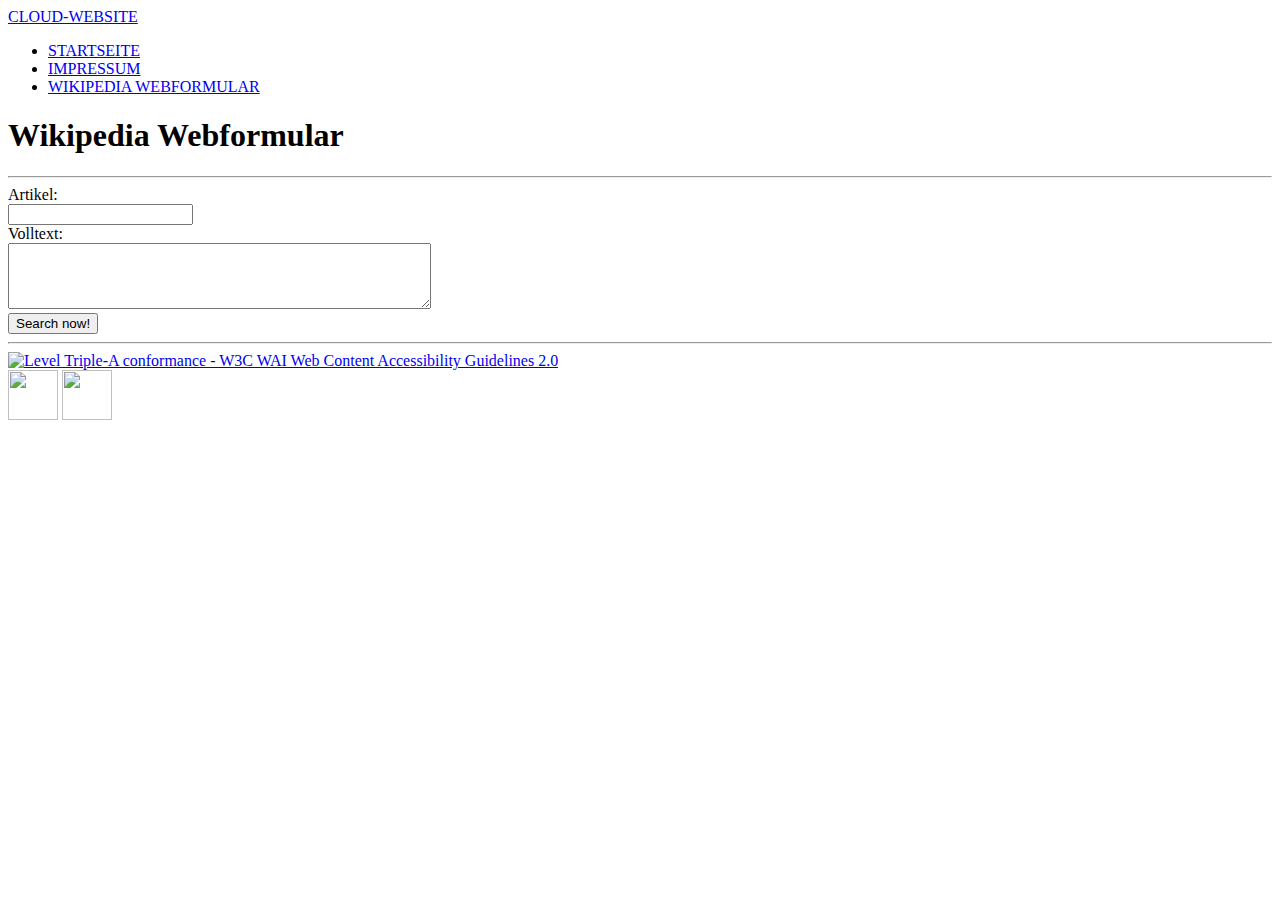
==== webf.html @ b066eafd "Hausuebung 1 Update 1" ====
<!DOCTYPE html>
<html lang="de">
<head>
	<meta charset="UTF-8">
	<title>IBS_HUE1</title>
	<link href="style.css" type="text/css" rel="stylesheet">	
	<meta name="viewport" content="width=device-width, initial-scale=1.0">
	<!-- Bootstrap -->
	<link href="dist/css/bootstrap.min.css" rel="stylesheet" media="screen"> 
</head>

<body>
	<div class="navbar navbar-default">
		<div class="container-fluid">
			<div class="navbar-header">
				<a class="navbar-brand" href="#">CLOUD-WEBSITE</a>
			</div>
			<div class="collapse navbar-collapse" id="bs-example-navbar-collapse-1">
				<ul class="nav navbar-nav">
					<li class="active"><a href="index.html">STARTSEITE</a></li>
					<li><a href="impressum.html">IMPRESSUM</a></li>
					<li><a href="webf.html">WIKIPEDIA WEBFORMULAR</a></li>
				</ul>
			</div>
		</div>
	</div>
		
	<div id="inhalt">
		<div>
			<h1>Wikipedia Webformular</h1>
			<hr />
			<form>
				<label for="artikel">Artikel:</label><br />
				<input class="search-query" type="text" id="artikel" name="artikel" /><br />
				<label for="fulltext">Volltext:</label><br />
				<textarea class="search-query" rows="4" cols="50" id="fulltext" name="fulltext"></textarea><br />
				<input class="btn-primary" type="button" name="search" value="Search now!"/><br />
			</form>
			
			<hr />
			
			<a href="http://www.wave.webaim.org/report#/http%3A%2F%2Ftarekelsharey.cloudcontrolled.com%2Fwebf.html"
			title="Explanation of WCAG 2.0 Level Triple-A Conformance">
			
			<img height="32" width="88"
			src="http://www.w3.org/WAI/wcag2AAA"
			alt="Level Triple-A conformance - W3C WAI Web Content Accessibility Guidelines 2.0"></a>
		</div>


		<div id="footer">
			<a href="http://www.facebook.com"><img src="facebook.png" height="50"; width="50";></a>
			<a href="http://www.twitter.com"><img src="twitter.jpeg" height="50"; width="50"; ></a>
			</br>
		</div>
	</div>
</body>
</html>
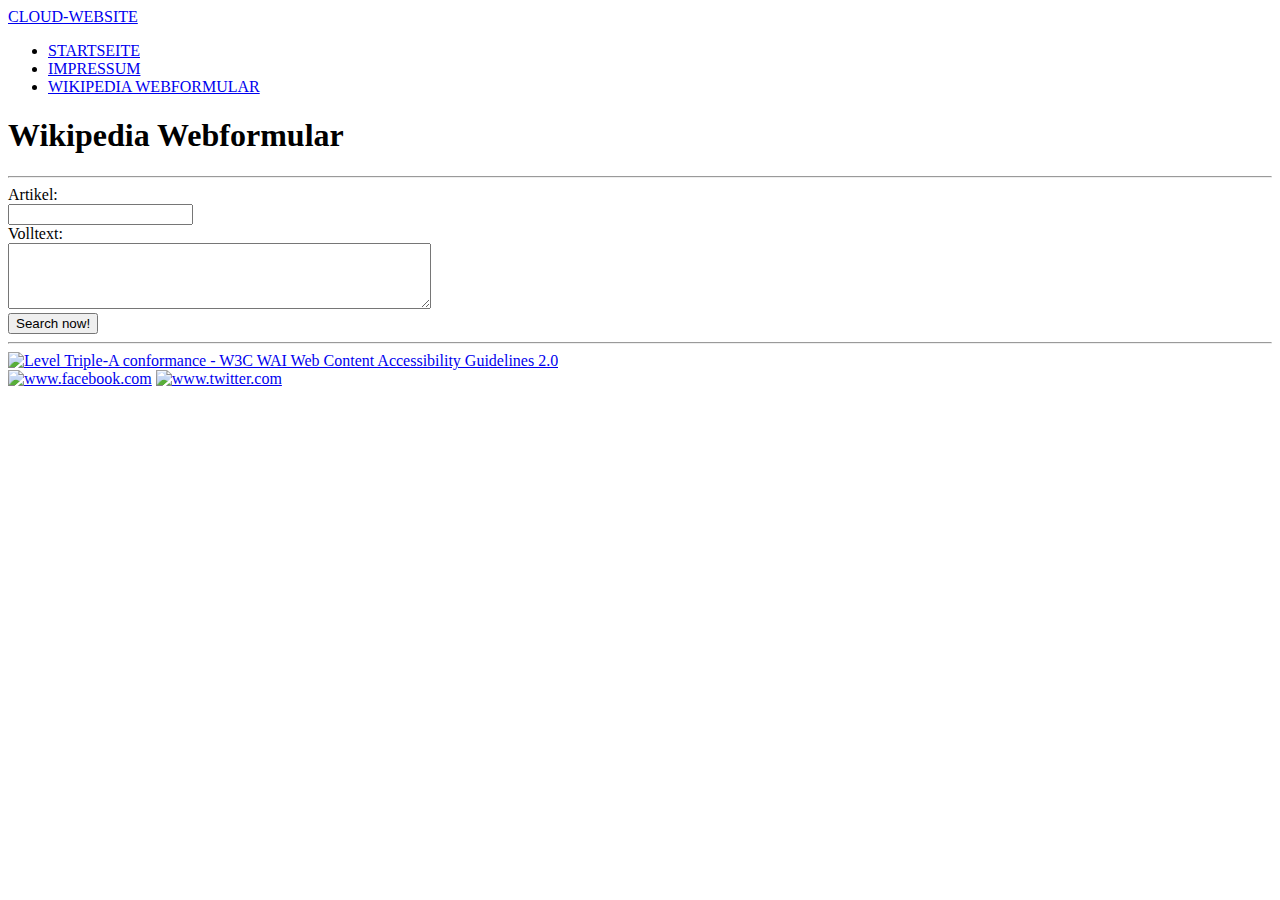
==== commit aad8f4b7: "Hausuebung 1 Update 3" ====
--- a/webf.html
+++ b/webf.html
@@ -17,9 +17,9 @@
 			</div>
 			<div class="collapse navbar-collapse" id="bs-example-navbar-collapse-1">
 				<ul class="nav navbar-nav">
-					<li class="active"><a href="index.html">STARTSEITE</a></li>
+					<li><a href="index.html">STARTSEITE</a></li>
 					<li><a href="impressum.html">IMPRESSUM</a></li>
-					<li><a href="webf.html">WIKIPEDIA WEBFORMULAR</a></li>
+					<li class="active"><a href="webf.html">WIKIPEDIA WEBFORMULAR</a></li>
 				</ul>
 			</div>
 		</div>
@@ -49,8 +49,8 @@
 
 
 		<div id="footer">
-			<a href="http://www.facebook.com"><img src="facebook.png" height="50"; width="50";></a>
-			<a href="http://www.twitter.com"><img src="twitter.jpeg" height="50"; width="50"; ></a>
+			<a href="http://www.facebook.com"><img src="facebook.png" alt="www.facebook.com" height="50"; width="50";></a>
+			<a href="http://www.twitter.com"><img src="twitter.jpeg" alt="www.twitter.com" height="50"; width="50"; ></a>
 			</br>
 		</div>
 	</div>
